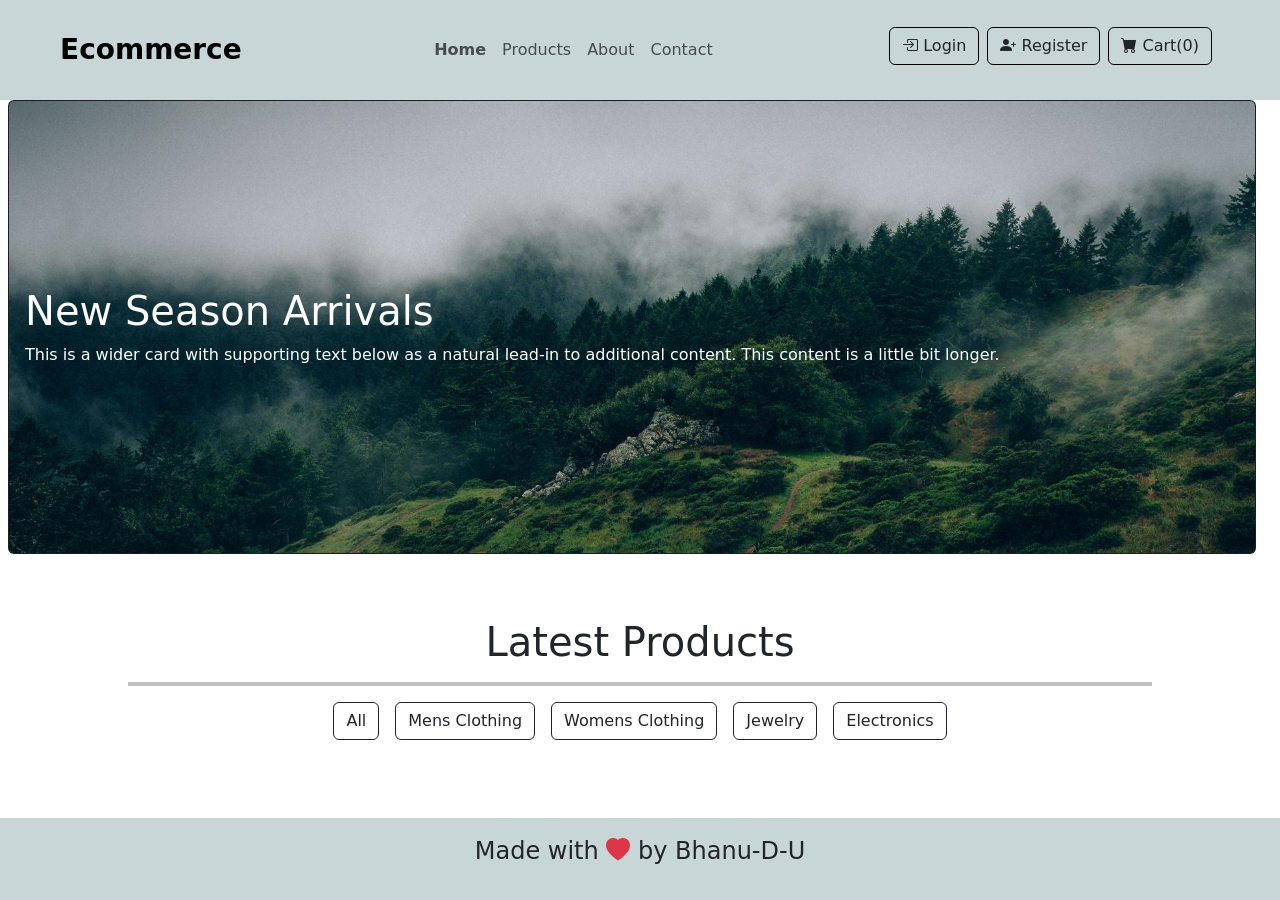
==== index.html @ d65ca48e "your message" ====
<!DOCTYPE html>
<html lang="en">

<head>
    <meta charset="UTF-8">
    <meta name="viewport" content="width=device-width, initial-scale=1.0">
    <title>E-commerce </title>
    <link rel="stylesheet" href="./cs.css">
    <link href="https://cdn.jsdelivr.net/npm/bootstrap@5.3.8/dist/css/bootstrap.min.css" rel="stylesheet"
        integrity="sha384-sRIl4kxILFvY47J16cr9ZwB07vP4J8+LH7qKQnuqkuIAvNWLzeN8tE5YBujZqJLB" crossorigin="anonymous">
    <link rel="stylesheet" href="https://cdn.jsdelivr.net/npm/bootstrap-icons@1.13.1/font/bootstrap-icons.min.css">
</head>

<body>
    <header class="px-0 py-0 px-md-5 py-md-3">
        <nav class="navbar navbar-expand-lg">
            <div class="container-fluid">

                <a class="navbar-brand fw-bold fs-3" href="./index.html">Ecommerce</a>
                <button class="navbar-toggler" type="button" data-bs-toggle="collapse"
                    data-bs-target="#navbarSupportedContent" aria-controls="navbarSupportedContent"
                    aria-expanded="false" aria-label="Toggle navigation">
                    <span class="navbar-toggler-icon"></span>
                </button>

                <div class="collapse navbar-collapse" id="navbarSupportedContent">
                    <ul class="navbar-nav mb-2 mb-lg-0 ms-auto">
                        <li class="nav-item">
                            <a href="./index.html" class="nav-link fs-6 fw-bold">Home</a>
                        </li>
                        <li class="nav-item">
                            <a href="./product.html" class="nav-link fs-md-3 fs-6">Products</a>
                        </li>
                        <li class="nav-item">
                            <a href="./About.html" class="nav-link fs-6">About</a>
                        </li>
                        <li class="nav-item">
                            <a href="./Contact.html" class="nav-link fs-6">Contact</a>
                        </li>
                    </ul>

                    <ul class="navbar-nav ms-auto buts">
                        <li class="head-acc nav-item me-lg-2 mb-2 btn-hover">
                            <a href="./login.html" class="btn border-1 border-black">
                                <span><i class="bi bi-box-arrow-in-right"></i></span>
                                <span class="fs-6">Login</span>
                            </a>
                        </li>
                        <li class="head-acc nav-item me-lg-2 mb-2 btn-hover">
                            <a href="./register.html" class="btn border-1 border-black">
                                <span><i class="bi bi-person-plus-fill"></i></span>
                                <span class="fs-6">Register</span>
                            </a>
                        </li>
                        <li class="head-acc nav-item me-lg-2 mb-2 btn-hover">
                            <a href="./cart.html" class="btn border-1 border-black">
                                <span><i class="bi bi-cart-fill"></i></span>
                                <span class="fs-6">Cart(<span class="prod-length"></span>)</span>
                            </a>
                        </li>
                    </ul>
                </div>

            </div>
        </nav>
    </header>










    <main>
        <div class="card text-bg-dark ms-2 me-4 ">
            <img src="./photos/main.png.jpg" class="card-img custom-img" alt="logo">
            <div class="card-img-overlay d-flex flex-column justify-content-center align-items-start">
                <h1 class="card-title">New Season Arrivals</h1>
                <p class="card-text">
                    This is a wider card with supporting text below as a natural lead-in to additional content.
                    <span class="d-none d-lg-inline">This content is a little bit longer.</span>
                </p>
            </div>
        </div>

        <h1 class=" text-center" style="margin-top:5%;">Latest Products</h1>
        <hr style="width:80% ;margin-left: 10%;border:2px solid black">
        <nav class="d-flex justify-content-center gap-3 flex-wrap">
            <button id="allp" class="btn btn-outline-dark">All</button>
            <button id="mensp" class="btn btn-outline-dark">Mens Clothing</button>
            <button id="womensp" class="btn btn-outline-dark">Womens Clothing</button>
            <button id="jewerlyp" class="btn btn-outline-dark">Jewelry</button>
            <button id="electronicp" class="btn btn-outline-dark">Electronics</button>
        </nav>


        <div id="prod-container"></div>



    </main>





    <footer class="text-center fs-4 ">
        <p>Made with <i class="bi bi-heart-fill text-danger"></i> by Bhanu-D-U</p>
    </footer>












    <script src="./js.js"></script>
    <script src="https://cdn.jsdelivr.net/npm/bootstrap@5.3.8/dist/js/bootstrap.bundle.min.js"
        integrity="sha384-FKyoEForCGlyvwx9Hj09JcYn3nv7wiPVlz7YYwJrWVcXK/BmnVDxM+D2scQbITxI"
        crossorigin="anonymous"></script>
</body>

</html>
---- cs.css ----
body {
    margin: 0;
    padding: 0;
    display: flex;
    flex-direction: column;
    height: 100vh;

}

main {
    flex: 1;
}

.buts a:hover {
    color: white !important;
    background-color: black !important;
}

#prod-container {
    display: flex;
    flex-wrap: wrap;
    justify-content: space-evenly;
    column-gap: 100px;

}

.prod-card {
    width: 350px;
    margin: 5% auto 20px;
    border: 1px solid black;
    text-align: center;
    border-radius: 20px;
    height: 670px;
}

.imgid {
    margin-top: 25px;
}

.card-butts {
    display: flex;
    justify-content: space-evenly;


}

.card-butts button {
    border-radius: 10px;
    padding: 15px;
    color: white;
    background-color: black;

}

header {
    background-color: rgb(200, 214, 216);
}

footer {
    margin-top: 30px;
    background-color: rgb(200, 214, 216);
    padding: 15px
}

ul.head-acc .btn-hover:hover,
.btn-hover:hover {
    background-color: #0e0c0c;
    color: white
}

.btn-hover {
    color: #050506;
    text-decoration: none;
}

.btn-hover:hover {
    background-color: #050506;
    /* Bootstrap primary blue */
    color: #fff;
    /* white text */
    border-color: #0c0c0c;
    /* border matches background */

    /* remove underline on hover */
}

.cart-butt:hover {
    background-color: #b06d6d;
}

@media (max-width:991px) {
    .custom-width {
        width: 100%;
    }

    .summt {

        margin-top: 70px;
    }
}

@media (min-width:992px) {
    .custom-width {
        width: 75%;
    }
}

@media (max-width:440px) {
    #butmove {
        display: grid !important;
        width: 100% !important;
        /* override inline width */
    }
}
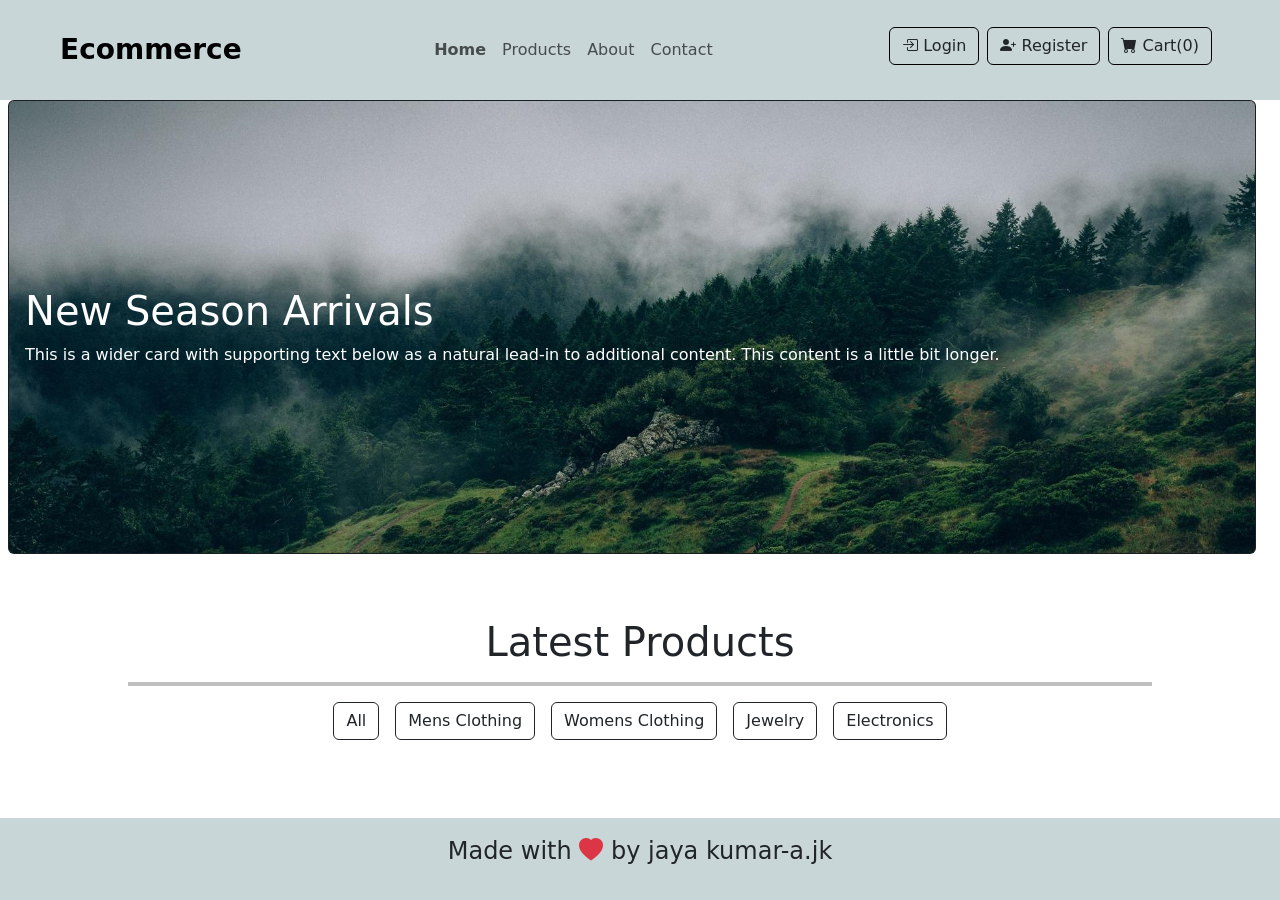
==== commit db5e1df2: "your message" ====
--- a/index.html
+++ b/index.html
@@ -108,7 +108,7 @@
 
 
     <footer class="text-center fs-4 ">
-        <p>Made with <i class="bi bi-heart-fill text-danger"></i> by Bhanu-D-U</p>
+        <p>Made with <i class="bi bi-heart-fill text-danger"></i> by jaya kumar-a.jk</p>
     </footer>
 
 
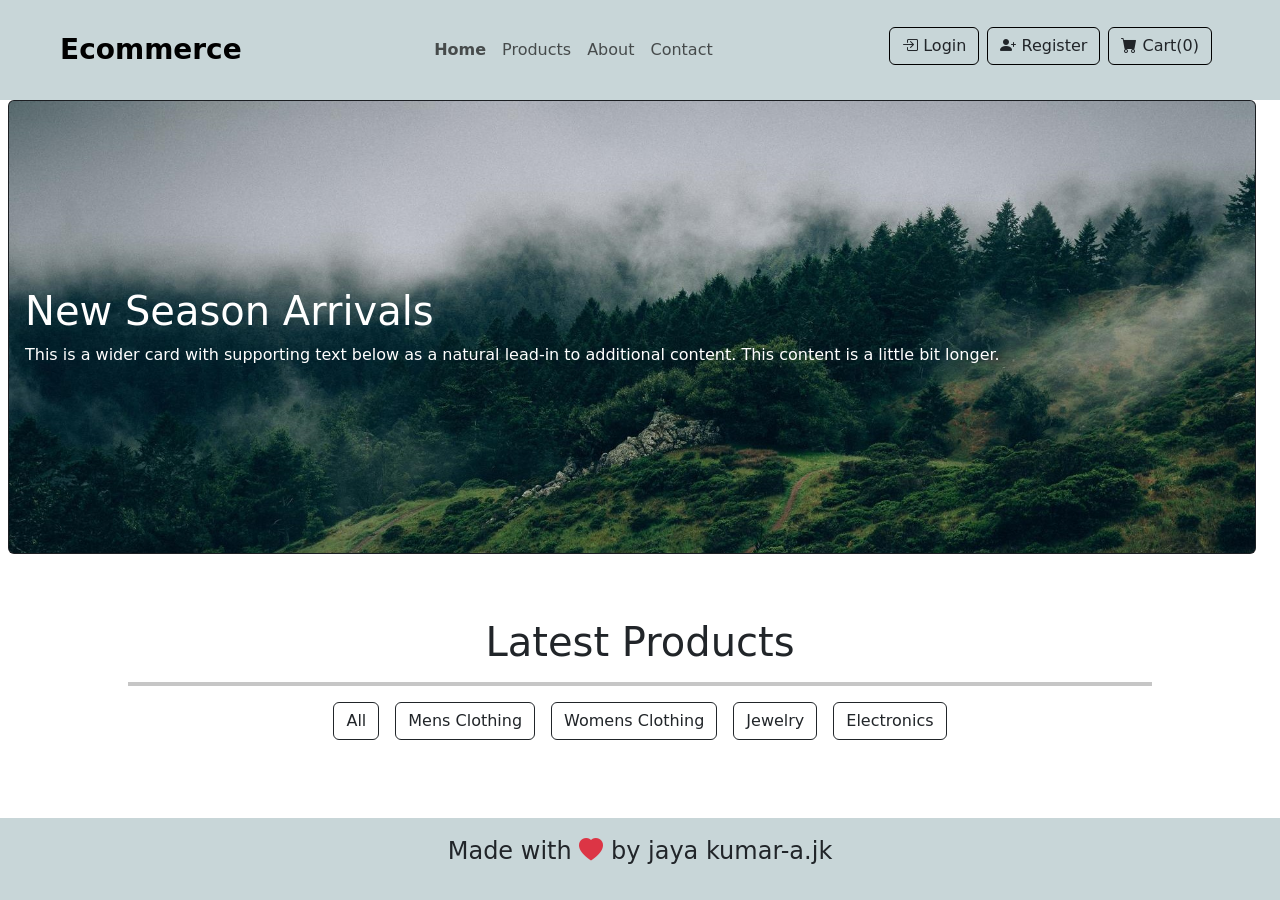
==== commit 001ae96b: "your message" ====
--- a/index.html
+++ b/index.html
@@ -87,7 +87,7 @@
         </div>
 
         <h1 class=" text-center" style="margin-top:5%;">Latest Products</h1>
-        <hr style="width:80% ;margin-left: 10%;border:2px solid black">
+        <hr style="width:80% ;margin-left: 10%;border:2px solid rgb(30, 29, 29)">
         <nav class="d-flex justify-content-center gap-3 flex-wrap">
             <button id="allp" class="btn btn-outline-dark">All</button>
             <button id="mensp" class="btn btn-outline-dark">Mens Clothing</button>
